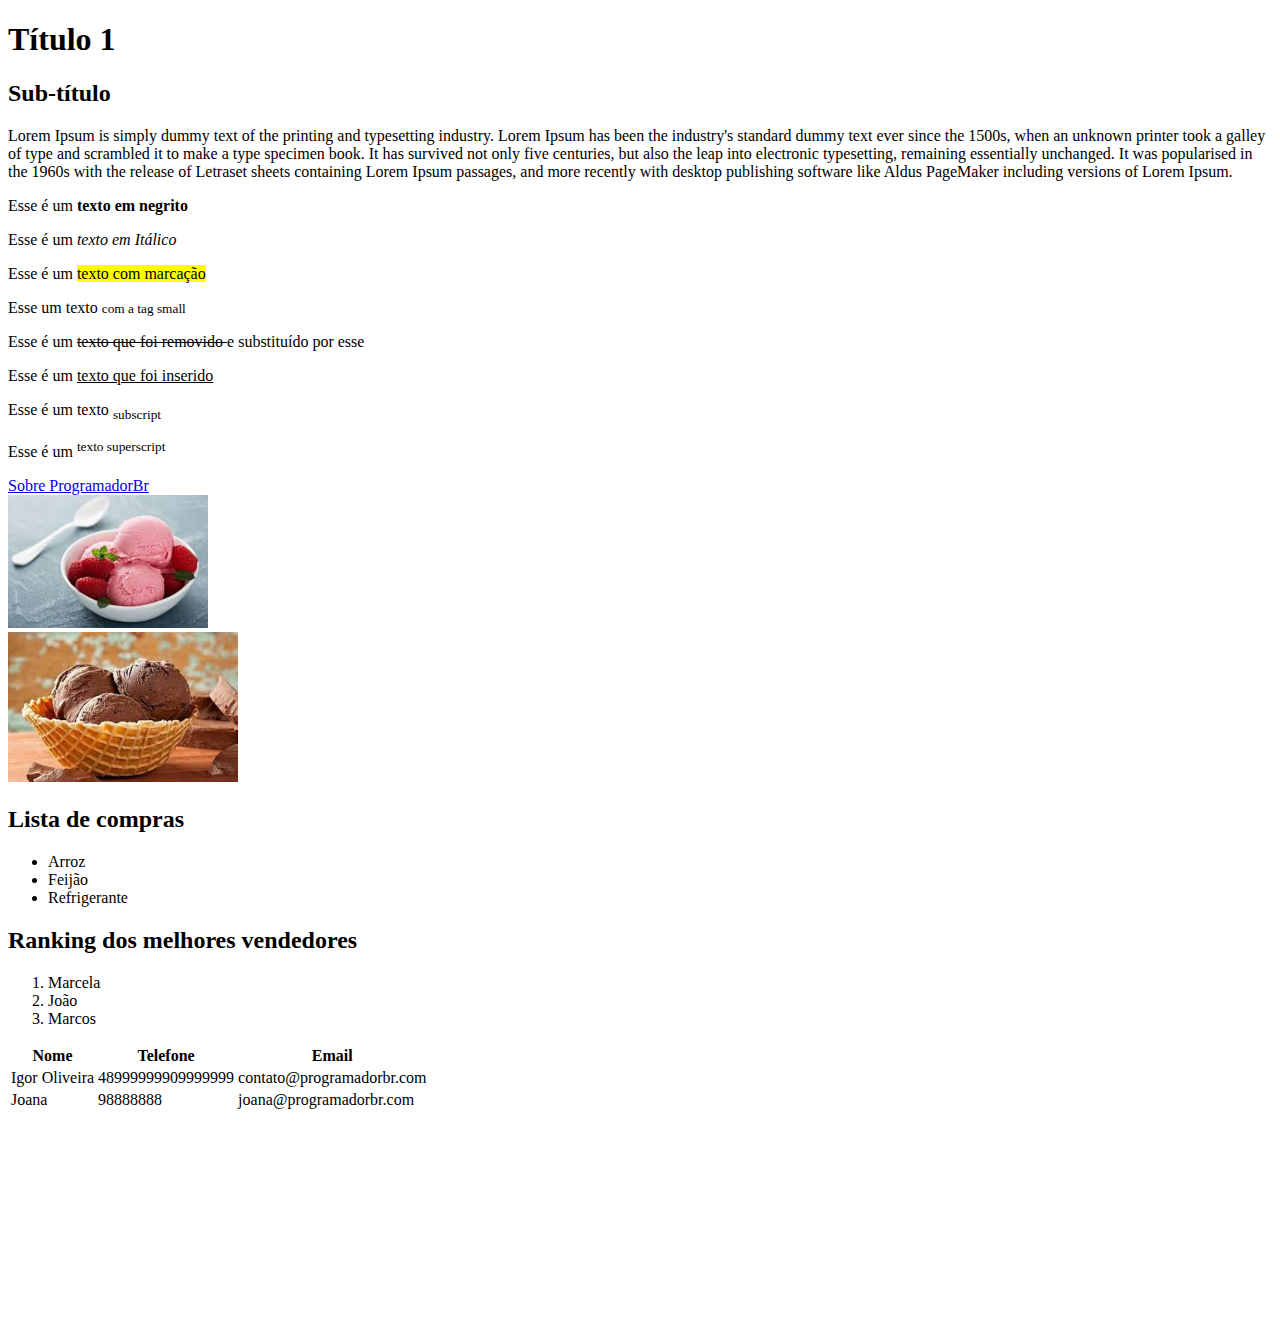
==== Material/index.html @ 7f170d2d "Adicionado conteudo utilizado e criado no curso ProgramadorBr até o momento material em html." ====
<!DOCTYPE html>
<html>

<head>
    <title>Minha primeira página</title>
    <meta charset="utf-8">
</head>

<body>
    <h1>Título 1</h1>
    <h2>Sub-título</h2>

    <p>
        Lorem Ipsum is simply dummy text of the printing and typesetting industry.
        Lorem Ipsum has been the industry's standard dummy text ever since the 1500s,
        when an unknown printer took a galley of type and scrambled it to make a type
        specimen book. It has survived not only five centuries, but also the leap into
        electronic typesetting, remaining essentially unchanged. It was popularised in
        the 1960s with the release of Letraset sheets containing Lorem Ipsum passages,
        and more recently with desktop publishing software like Aldus PageMaker including
        versions of Lorem Ipsum.
    </p>

    <p>
        Esse é um <strong>texto em negrito</strong>
    </p>

    <p>
        Esse é um <em>texto em Itálico</em>
    </p>
    <p>
        Esse é um <mark> texto com marcação</mark>
    </p>

    <p>
        Esse um texto <small> com a tag small</small>
    </p>

    <p>
        Esse é um <del> texto que foi removido </del> e substituído por esse
    </p>

    <p>
        Esse é um <ins>texto que foi inserido </ins>
    </p>

    <p>
        Esse é um texto <sub>subscript</sub>
    </p>

    <p>
        Esse é um <sup>texto superscript</sup>
    </p>

    <a href="sobre.html">Sobre ProgramadorBr</a>
    <br>

    <img src="[data-uri]" alt="Sovete de morango" width="200">
    <br>

    <a href="https://www.peixeurbano.com.br/belo-horizonte/kerobis-tupi/rodizio-de-sorvete-e-acai">
        <img src="imagens/sorveteChocolate.jpg" alt="Sorvete de chocolate" height="150" >
    </a>

    <!-- Aqui embaixo está a lista de compras -->

    <h2> Lista de compras</h2>
    <ul>
        <li>Arroz</li>
        <li>Feijão</li>
        <li>Refrigerante</li>
    </ul>

    <!-- Aqui embaixo está o Ranking dos melhores vendedores-->

    <h2>Ranking dos melhores vendedores</h2>
    <ol>
        <li>Marcela</li>
        <li>João</li>
        <li>Marcos</li>
    </ol>


    <table>
        <tr>
            <th>Nome</th>
            <th>Telefone</th>
            <th>Email</th>
        </tr>
        <tr>
            <td>Igor Oliveira</td>
            <td>48999999909999999</td>
            <td>contato@programadorbr.com</td>
        </tr>
        <tr>
            <td>Joana</td>
            <td>98888888</td>
            <td>joana@programadorbr.com</td>
        </tr>

    </table>
<br><br><br><br><br><br><br><br><br><br><br><br>

</body>

</html>
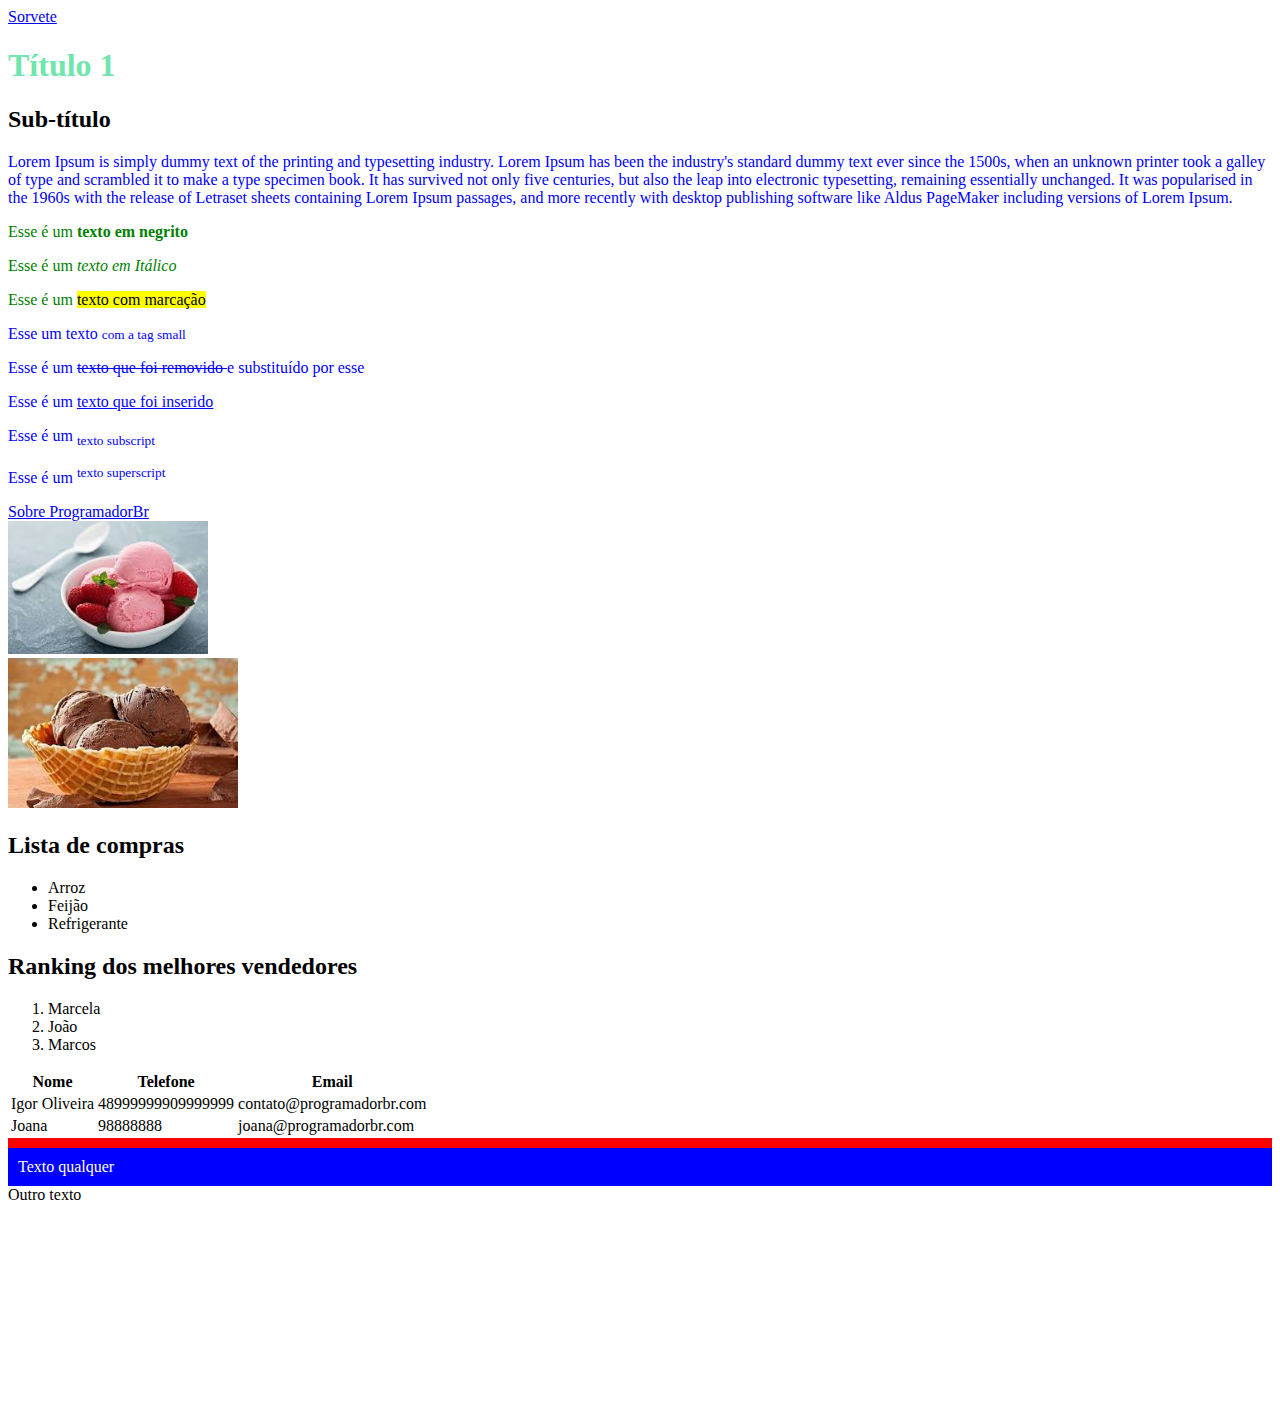
==== commit 426cf893: "alteração realizada a partir de aulas iniciando com CSS, dando continuidade e fim ao primeiro módulo" ====
--- a/Material/index.html
+++ b/Material/index.html
@@ -4,53 +4,61 @@
 <head>
     <title>Minha primeira página</title>
     <meta charset="utf-8">
+
+    <link href="CSS/style.css" rel="stylesheet">
+
 </head>
 
 <body>
-    <h1>Título 1</h1>
+
+    <a href="#sovete_de_chocolate">Sorvete</a>
+
+    <h1 id="Titulo">Título 1</h1>
     <h2>Sub-título</h2>
 
-    <p>
-        Lorem Ipsum is simply dummy text of the printing and typesetting industry.
-        Lorem Ipsum has been the industry's standard dummy text ever since the 1500s,
-        when an unknown printer took a galley of type and scrambled it to make a type
-        specimen book. It has survived not only five centuries, but also the leap into
-        electronic typesetting, remaining essentially unchanged. It was popularised in
-        the 1960s with the release of Letraset sheets containing Lorem Ipsum passages,
-        and more recently with desktop publishing software like Aldus PageMaker including
-        versions of Lorem Ipsum.
-    </p>
+    <div id="paragrafos">
+        <p id="principal">
+            Lorem Ipsum is simply dummy text of the printing and typesetting industry.
+            Lorem Ipsum has been the industry's standard dummy text ever since the 1500s,
+            when an unknown printer took a galley of type and scrambled it to make a type
+            specimen book. It has survived not only five centuries, but also the leap into
+            electronic typesetting, remaining essentially unchanged. It was popularised in
+            the 1960s with the release of Letraset sheets containing Lorem Ipsum passages,
+            and more recently with desktop publishing software like Aldus PageMaker including
+            versions of Lorem Ipsum.
+        </p>
 
-    <p>
-        Esse é um <strong>texto em negrito</strong>
-    </p>
+        <p class="texto_verde">
+            Esse é um <strong>texto em negrito</strong>
+        </p>
 
-    <p>
-        Esse é um <em>texto em Itálico</em>
-    </p>
-    <p>
-        Esse é um <mark> texto com marcação</mark>
-    </p>
+        <p class="texto_verde">
+            Esse é um <em>texto em Itálico</em>
+        </p>
+        <p class="texto_verde">
+            Esse é um <mark> texto com marcação</mark>
+        </p>
 
-    <p>
-        Esse um texto <small> com a tag small</small>
-    </p>
+        <p>
+            Esse um texto <small> com a tag small</small>
+        </p>
+        <div class="subDiv">
+        <p>
+            Esse é um <del> texto que foi removido </del> e substituído por esse
+        </p>
 
-    <p>
-        Esse é um <del> texto que foi removido </del> e substituído por esse
-    </p>
+        <p>
+            Esse é um <ins>texto que foi inserido </ins>
+        </p>
 
-    <p>
-        Esse é um <ins>texto que foi inserido </ins>
-    </p>
-
-    <p>
-        Esse é um texto <sub>subscript</sub>
-    </p>
-
-    <p>
-        Esse é um <sup>texto superscript</sup>
-    </p>
+        <p>
+            Esse é um <sub>texto subscript</sub>
+        </p>
+        </div>
+        <p>
+            Esse é um <sup>texto superscript</sup>
+        </p>
+    </div>
 
     <a href="sobre.html">Sobre ProgramadorBr</a>
     <br>
@@ -58,7 +66,7 @@
     <img src="[data-uri]" alt="Sovete de morango" width="200">
     <br>
 
-    <a href="https://www.peixeurbano.com.br/belo-horizonte/kerobis-tupi/rodizio-de-sorvete-e-acai">
+    <a id="sovete_de_chocolate" href="https://www.peixeurbano.com.br/belo-horizonte/kerobis-tupi/rodizio-de-sorvete-e-acai">
         <img src="imagens/sorveteChocolate.jpg" alt="Sorvete de chocolate" height="150" >
     </a>
 
@@ -99,6 +107,16 @@
         </tr>
 
     </table>
+
+    <div id="base"></div>
+
+    <div id="container">
+        <div id="conteudo">
+            Texto qualquer
+        </div>
+    </div>
+    Outro texto
+
 <br><br><br><br><br><br><br><br><br><br><br><br>
 
 </body>
--- a/Material/CSS/style.css
+++ b/Material/CSS/style.css
@@ -0,0 +1,22 @@
+p{
+  color: blue;
+}
+
+#Titulo{
+  color: #70e5ae;
+}
+
+.texto_verde{
+  color: green;
+}
+
+#base{
+  height: 10px;
+  background: red;
+}
+
+#container{
+  background: blue;
+  color: white;
+  padding: 10px;
+}